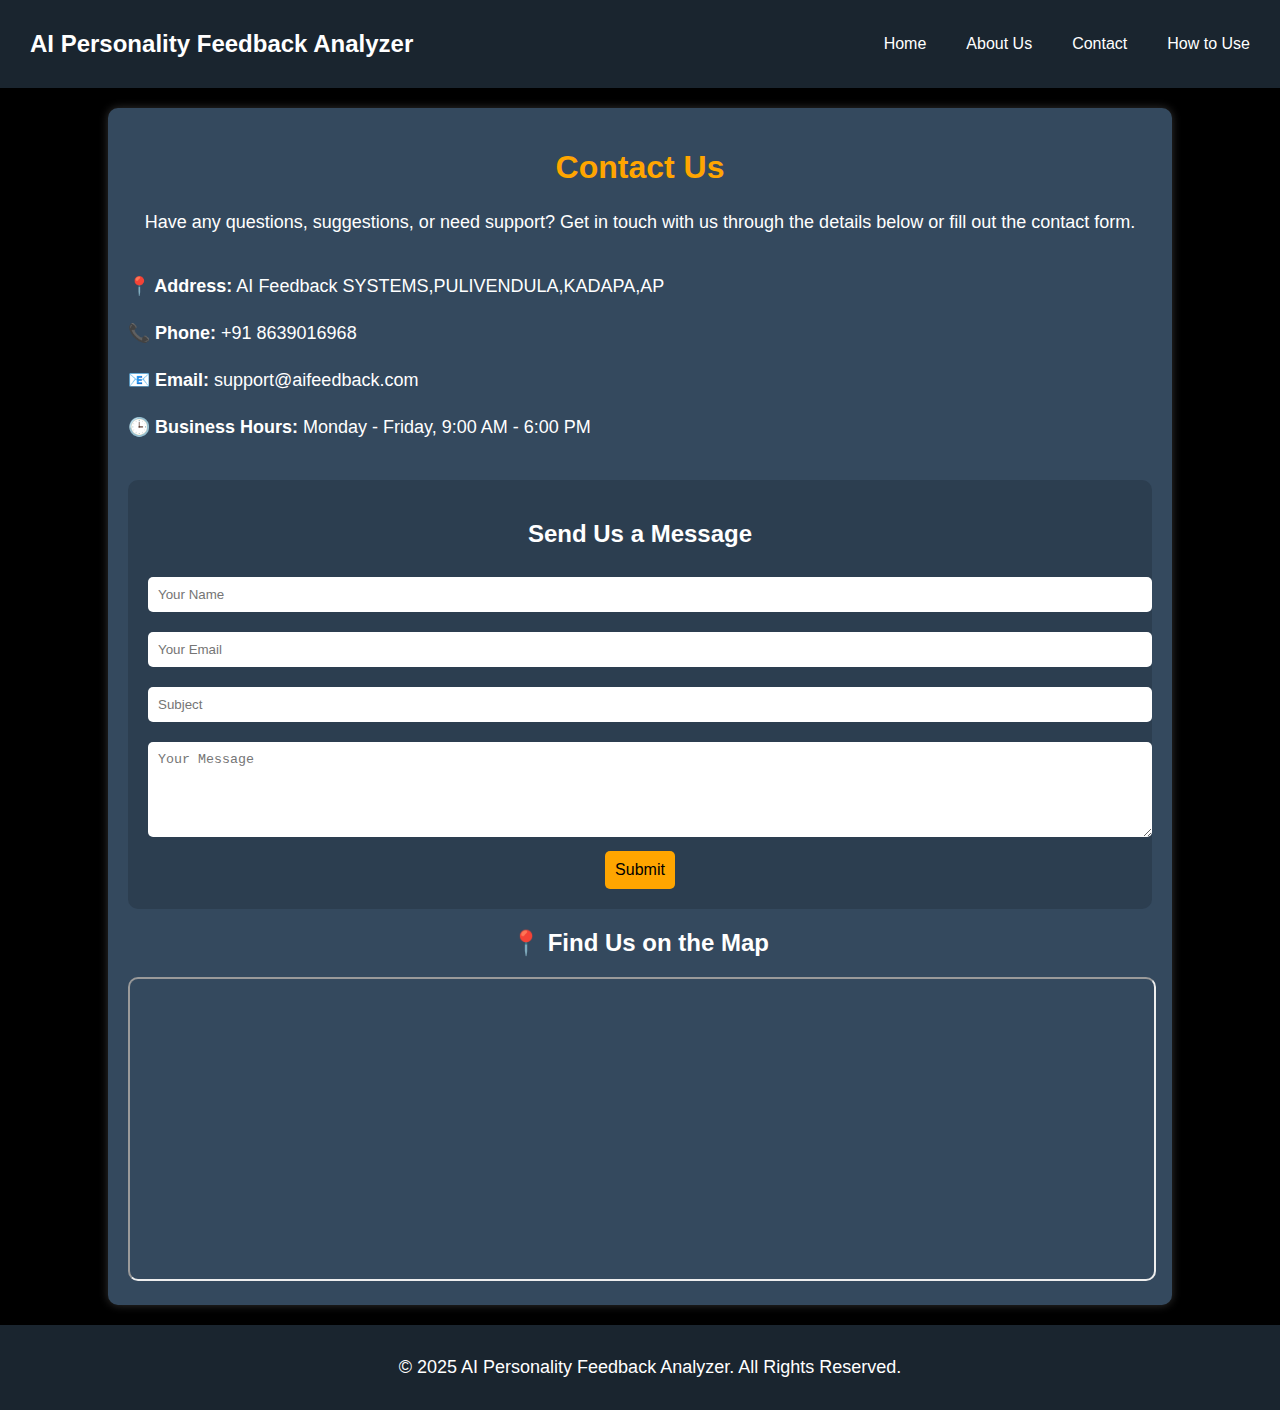
==== contact.html @ d845e15f "Add files via upload" ====
<!DOCTYPE html>
<html lang="en">
<head>
    <meta charset="UTF-8">
    <meta name="viewport" content="width=device-width, initial-scale=1.0">
    <title>Contact Us - AI Personality Feedback Analyzer</title>
    <style>
        body {
            font-family: Arial, sans-serif;
            text-align: center;
            background-color: black;
            color: white;
            margin: 0;
            padding: 0;
        }

        nav {
            background-color: #1a252f;
            padding: 10px;
            display: flex;
            justify-content: space-between;
            align-items: center;
        }

        nav ul {
            list-style-type: none;
            padding: 0;
            margin: 0;
            display: flex;
        }

        nav ul li {
            margin: 0 10px;
        }

        nav ul li a {
            color: white;
            text-decoration: none;
            padding: 5px 10px;
            transition: background 0.3s, color 0.3s;
        }

        nav ul li a:hover {
            background: orange;
            color: #1a252f;
            border-radius: 5px;
        }

        .container {
            margin: 20px auto;
            width: 80%;
            padding: 20px;
            background-color: #34495e;
            border-radius: 10px;
            box-shadow: 0 0 10px rgba(255, 255, 255, 0.2);
        }

        h1 {
            color: orange;
        }

        h2 {
            color: white;
        }

        p {
            font-size: 18px;
            line-height: 1.6;
        }

        .contact-details {
            text-align: left;
            display: inline-block;
            font-size: 18px;
            line-height: 1.8;
            width: 100%;
        }

        .contact-form {
            margin-top: 20px;
            background-color: #2c3e50;
            padding: 20px;
            border-radius: 10px;
        }

        input, textarea {
            width: 100%;
            padding: 10px;
            margin: 10px 0;
            border: none;
            border-radius: 5px;
        }

        button {
            background-color: orange;
            color: black;
            padding: 10px;
            border: none;
            border-radius: 5px;
            cursor: pointer;
            font-size: 16px;
        }

        button:hover {
            background-color: #d67e00;
        }

        .map-container {
            margin-top: 20px;
        }

        iframe {
            width: 100%;
            height: 300px;
            border-radius: 10px;
        }

        footer {
            background-color: #1a252f;
            padding: 10px;
            width: 100%;
            position: relative;
            margin-top: 20px;
            color: white;
        }
    </style>
</head>
<body>

    <nav>
        <h2 style="color: white; margin-left: 20px;">AI Personality Feedback Analyzer</h2>
        <ul>
            <li><a href="index.html">Home</a></li>
            <li><a href="about.html">About Us</a></li>
            <li><a href="contact.html">Contact</a></li>
            <li><a href="howtouse.html">How to Use</a></li>
        </ul>
    </nav>

    <div class="container">
        <h1>Contact Us</h1>
        <p>Have any questions, suggestions, or need support? Get in touch with us through the details below or fill out the contact form.</p>

        <div class="contact-details">
            <p><strong>📍 Address:</strong> AI Feedback SYSTEMS,PULIVENDULA,KADAPA,AP</p>
            <p><strong>📞 Phone:</strong> +91 8639016968</p>
            <p><strong>📧 Email:</strong> support@aifeedback.com</p>
            <p><strong>🕒 Business Hours:</strong> Monday - Friday, 9:00 AM - 6:00 PM</p>
        </div>

        <div class="contact-form">
            <h2>Send Us a Message</h2>
            <form action="#" method="post">
                <input type="text" name="name" placeholder="Your Name" required>
                <input type="email" name="email" placeholder="Your Email" required>
                <input type="text" name="subject" placeholder="Subject" required>
                <textarea name="message" rows="5" placeholder="Your Message" required></textarea>
                <button type="submit">Submit</button>
            </form>
        </div>

        <div class="map-container">
            <h2>📍 Find Us on the Map</h2>
            <iframe src="https://www.google.com/maps/embed?pb=!1m18!1m12!1m3!1d3151.835434508451!2d-122.08424968467755!3d37.42206597982516!2m3!1f0!2f0!3f0!3m2!1i1024!2i768!4f13.1!3m3!1m2!1s0x808fb24f68a20b05%3A0x6d1ab15f8b3c1e3f!2sGoogleplex!5e0!3m2!1sen!2sus!4v1646786929330!5m2!1sen!2sus" allowfullscreen="" loading="lazy"></iframe>
        </div>
    </div>

    <footer>
        <p>&copy; 2025 AI Personality Feedback Analyzer. All Rights Reserved.</p>
    </footer>

</body>
</html>
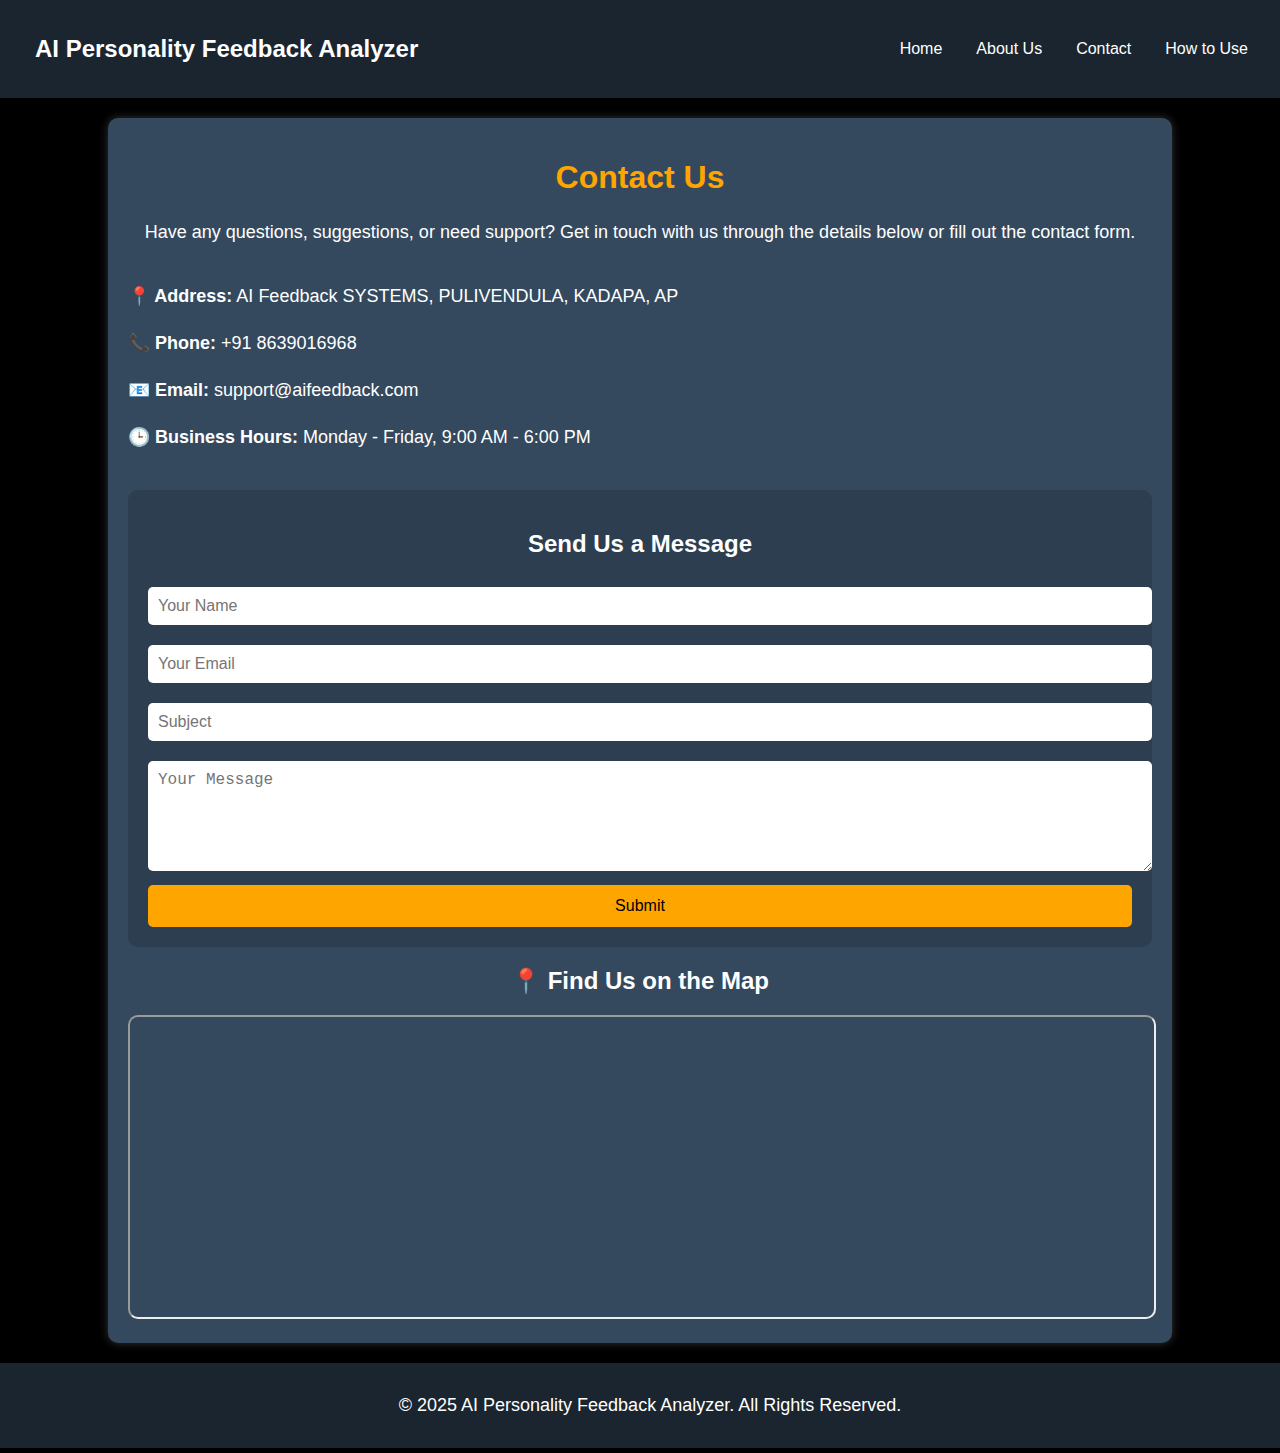
==== commit 19a254d7: "Update contact.html" ====
--- a/contact.html
+++ b/contact.html
@@ -16,10 +16,11 @@
 
         nav {
             background-color: #1a252f;
-            padding: 10px;
+            padding: 15px;
             display: flex;
             justify-content: space-between;
             align-items: center;
+            flex-wrap: wrap;
         }
 
         nav ul {
@@ -27,17 +28,19 @@
             padding: 0;
             margin: 0;
             display: flex;
+            flex-wrap: wrap;
         }
 
         nav ul li {
-            margin: 0 10px;
+            margin: 5px;
         }
 
         nav ul li a {
             color: white;
             text-decoration: none;
-            padding: 5px 10px;
+            padding: 8px 12px;
             transition: background 0.3s, color 0.3s;
+            font-size: 16px;
         }
 
         nav ul li a:hover {
@@ -89,16 +92,18 @@
             margin: 10px 0;
             border: none;
             border-radius: 5px;
+            font-size: 16px;
         }
 
         button {
             background-color: orange;
             color: black;
-            padding: 10px;
+            padding: 12px;
             border: none;
             border-radius: 5px;
             cursor: pointer;
             font-size: 16px;
+            width: 100%;
         }
 
         button:hover {
@@ -122,6 +127,62 @@
             position: relative;
             margin-top: 20px;
             color: white;
+        }
+
+        /* Responsive Design */
+        @media screen and (max-width: 768px) {
+            nav {
+                flex-direction: column;
+                text-align: center;
+            }
+
+            nav ul {
+                flex-direction: column;
+                padding: 0;
+            }
+
+            nav ul li {
+                margin: 5px 0;
+            }
+
+            .container {
+                width: 90%;
+                padding: 15px;
+            }
+
+            p, .contact-details {
+                font-size: 16px;
+                line-height: 1.5;
+            }
+
+            input, textarea, button {
+                font-size: 14px;
+                padding: 8px;
+            }
+        }
+
+        @media screen and (max-width: 480px) {
+            h1 {
+                font-size: 24px;
+            }
+
+            h2 {
+                font-size: 20px;
+            }
+
+            p, .contact-details {
+                font-size: 14px;
+            }
+
+            input, textarea {
+                font-size: 14px;
+                padding: 8px;
+            }
+
+            button {
+                font-size: 14px;
+                padding: 10px;
+            }
         }
     </style>
 </head>
@@ -142,7 +203,7 @@
         <p>Have any questions, suggestions, or need support? Get in touch with us through the details below or fill out the contact form.</p>
 
         <div class="contact-details">
-            <p><strong>📍 Address:</strong> AI Feedback SYSTEMS,PULIVENDULA,KADAPA,AP</p>
+            <p><strong>📍 Address:</strong> AI Feedback SYSTEMS, PULIVENDULA, KADAPA, AP</p>
             <p><strong>📞 Phone:</strong> +91 8639016968</p>
             <p><strong>📧 Email:</strong> support@aifeedback.com</p>
             <p><strong>🕒 Business Hours:</strong> Monday - Friday, 9:00 AM - 6:00 PM</p>
